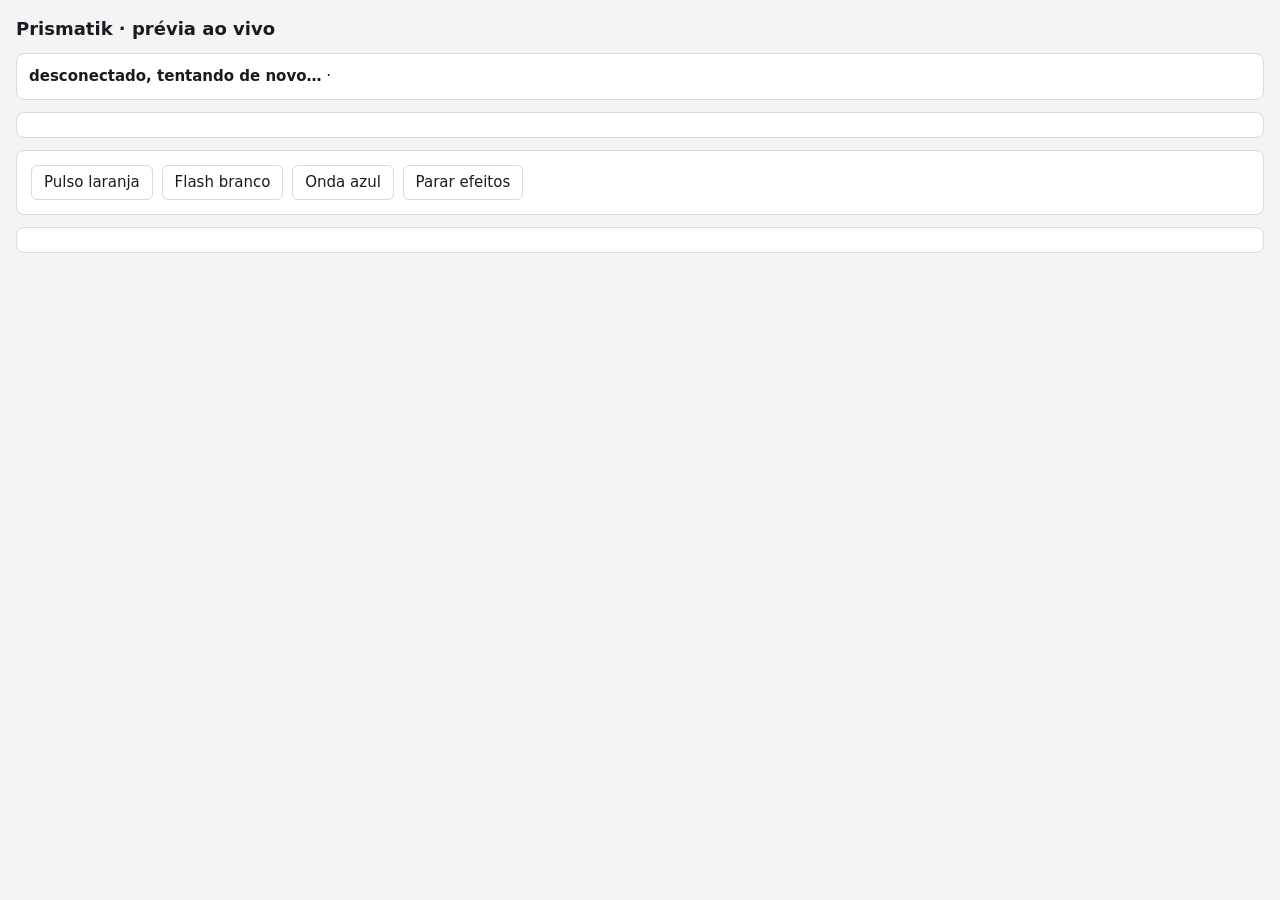
==== Software/res/www/test.html @ a92a1023 "web: local HTTP + WebSocket server (REST API v1, live preview, triggers) 127.0.0.1:3637 with Bearer " ====
<!doctype html>
<html lang="pt-BR">
<head>
<meta charset="utf-8">
<meta name="viewport" content="width=device-width, initial-scale=1">
<title>Prismatik - prévia ao vivo</title>
<style>
  :root { color-scheme: light dark; --bg: #f4f4f6; --fg: #1b1b1f; --card: #fff; --line: #d8d8de; }
  @media (prefers-color-scheme: dark) { :root { --bg: #17171a; --fg: #ececf1; --card: #232328; --line: #3a3a42; } }
  body { margin: 0; padding: 16px; background: var(--bg); color: var(--fg); font: 15px/1.4 system-ui, sans-serif; }
  h1 { font-size: 18px; margin: 0 0 12px; }
  .card { background: var(--card); border: 1px solid var(--line); border-radius: 8px; padding: 12px; margin-bottom: 12px; }
  #strip { display: flex; flex-wrap: wrap; gap: 2px; }
  #strip i { width: 14px; height: 14px; border-radius: 3px; background: #000; display: block; }
  button { font: inherit; padding: 6px 12px; border-radius: 6px; border: 1px solid var(--line); background: var(--card); color: var(--fg); cursor: pointer; margin: 2px; }
  pre { margin: 0; white-space: pre-wrap; font-size: 13px; }
  #status { font-weight: 600; }
</style>
</head>
<body>
<h1>Prismatik · prévia ao vivo</h1>
<div class="card"><span id="status">conectando…</span> · <span id="stats"></span></div>
<div class="card"><div id="strip"></div></div>
<div class="card">
  <button data-fx="pulse">Pulso laranja</button>
  <button data-fx="flash">Flash branco</button>
  <button data-fx="wave">Onda azul</button>
  <button id="stop">Parar efeitos</button>
</div>
<div class="card"><pre id="log"></pre></div>
<script>
const TOKEN = "%%PRISMATIK_TOKEN%%";
const strip = document.getElementById("strip");
const statusEl = document.getElementById("status");
const statsEl = document.getElementById("stats");
const logEl = document.getElementById("log");
let cells = [];

function log(msg) { logEl.textContent = (new Date().toLocaleTimeString() + " " + msg + "\n" + logEl.textContent).slice(0, 2000); }

function ensureCells(n) {
  if (cells.length === n) return;
  strip.textContent = "";
  cells = [];
  for (let i = 0; i < n; i++) { const c = document.createElement("i"); c.title = "LED " + i; strip.appendChild(c); cells.push(c); }
}

function drawFrame(b64) {
  const bin = atob(b64);
  ensureCells(bin.length / 3);
  for (let i = 0; i < cells.length; i++)
    cells[i].style.background = "rgb(" + bin.charCodeAt(i * 3) + "," + bin.charCodeAt(i * 3 + 1) + "," + bin.charCodeAt(i * 3 + 2) + ")";
}

const effects = {
  pulse: { id: "test-pulse", target: { all: true }, effect: { type: "pulse", color: "#ff6a00", period_ms: 700, count: 3 } },
  flash: { id: "test-flash", target: { all: true }, effect: { type: "flash", color: "#ffffff", period_ms: 300, count: 2 } },
  wave:  { id: "test-wave",  target: { all: true }, effect: { type: "wave", color: "#2a7bff", period_ms: 1500, width: 0.3 } }
};

async function api(method, path, body) {
  const r = await fetch("/api/v1" + path, { method, headers: { "Authorization": "Bearer " + TOKEN, "Content-Type": "application/json" }, body: body ? JSON.stringify(body) : undefined });
  const text = await r.text();
  log(method + " " + path + " → " + r.status + " " + text.slice(0, 120));
}

document.querySelectorAll("button[data-fx]").forEach(b => b.onclick = () => api("POST", "/trigger", effects[b.dataset.fx]));
document.getElementById("stop").onclick = () => api("DELETE", "/trigger/*");

function connect() {
  const ws = new WebSocket("ws://" + location.host + "/ws");
  ws.onopen = () => ws.send(JSON.stringify({ type: "auth", token: TOKEN }));
  ws.onmessage = (e) => {
    const m = JSON.parse(e.data);
    if (m.type === "auth_ok") {
      statusEl.textContent = "conectado";
      ws.send(JSON.stringify({ type: "subscribe", channels: ["frame", "stats", "events"] }));
    } else if (m.type === "frame") drawFrame(m.rgb);
    else if (m.type === "stats") statsEl.textContent = m.fps.toFixed(1) + " quadros/s (limite da fita: " + m.serial_max_fps.toFixed(1) + ")";
    else if (m.type === "event") log("evento " + m.event + " " + JSON.stringify(m.data));
    else if (m.type === "error") log("erro " + m.code + ": " + m.message);
  };
  ws.onclose = () => { statusEl.textContent = "desconectado, tentando de novo…"; setTimeout(connect, 2000); };
}
connect();
</script>
</body>
</html>
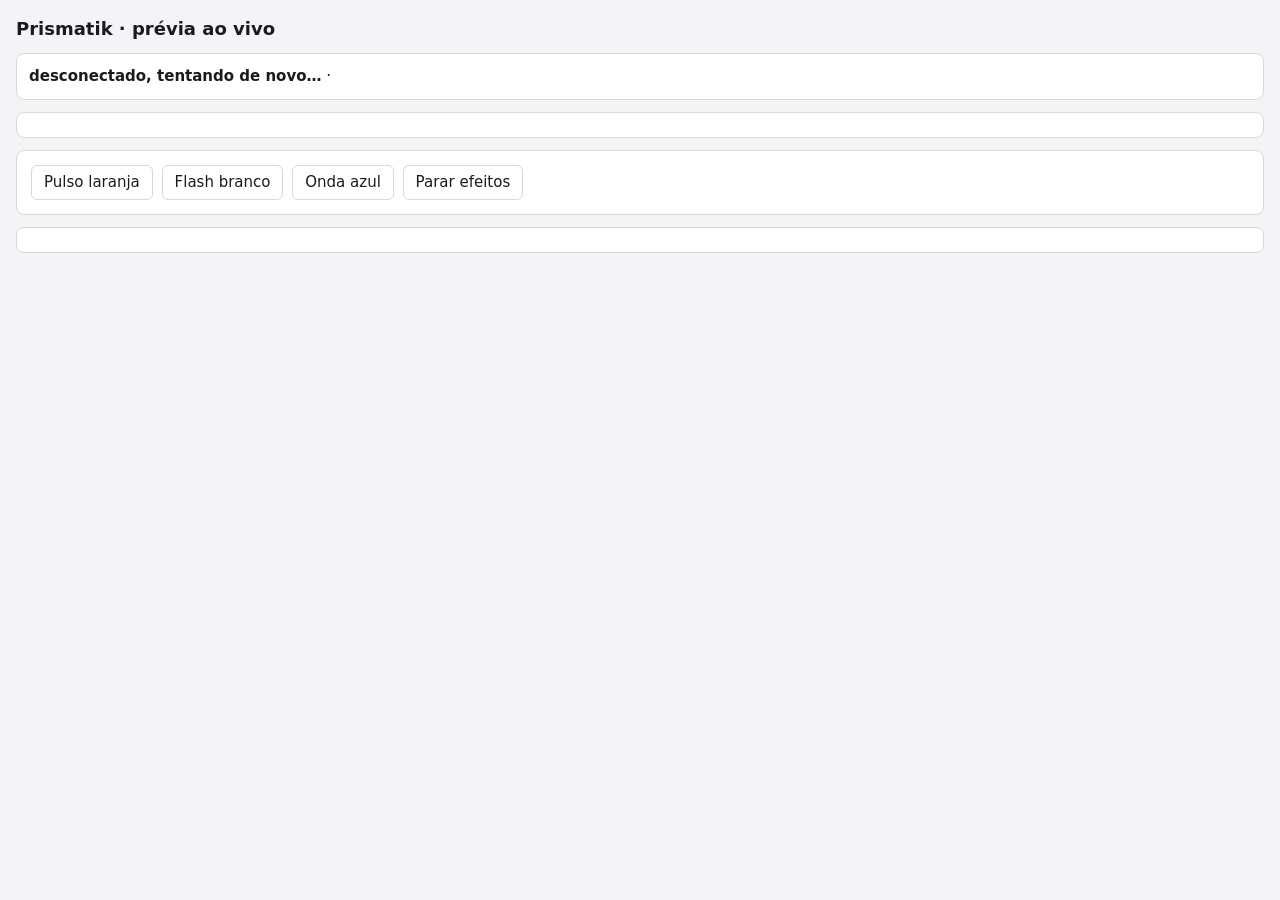
==== commit 07abda5c: "Serve the bundled portal as static content Co-authored-by: OpenBot <335604065+openbotgit[bot]@users." ====
--- a/Software/res/www/test.html
+++ b/Software/res/www/test.html
@@ -29,7 +29,9 @@
 </div>
 <div class="card"><pre id="log"></pre></div>
 <script>
-const TOKEN = "%%PRISMATIK_TOKEN%%";
+// Development-only page. Supply a temporary local credential in the fragment.
+const TOKEN = new URLSearchParams(location.hash.slice(1)).get("t") || "";
+if (location.hash) history.replaceState(null, "", location.pathname + location.search);
 const strip = document.getElementById("strip");
 const statusEl = document.getElementById("status");
 const statsEl = document.getElementById("stats");
